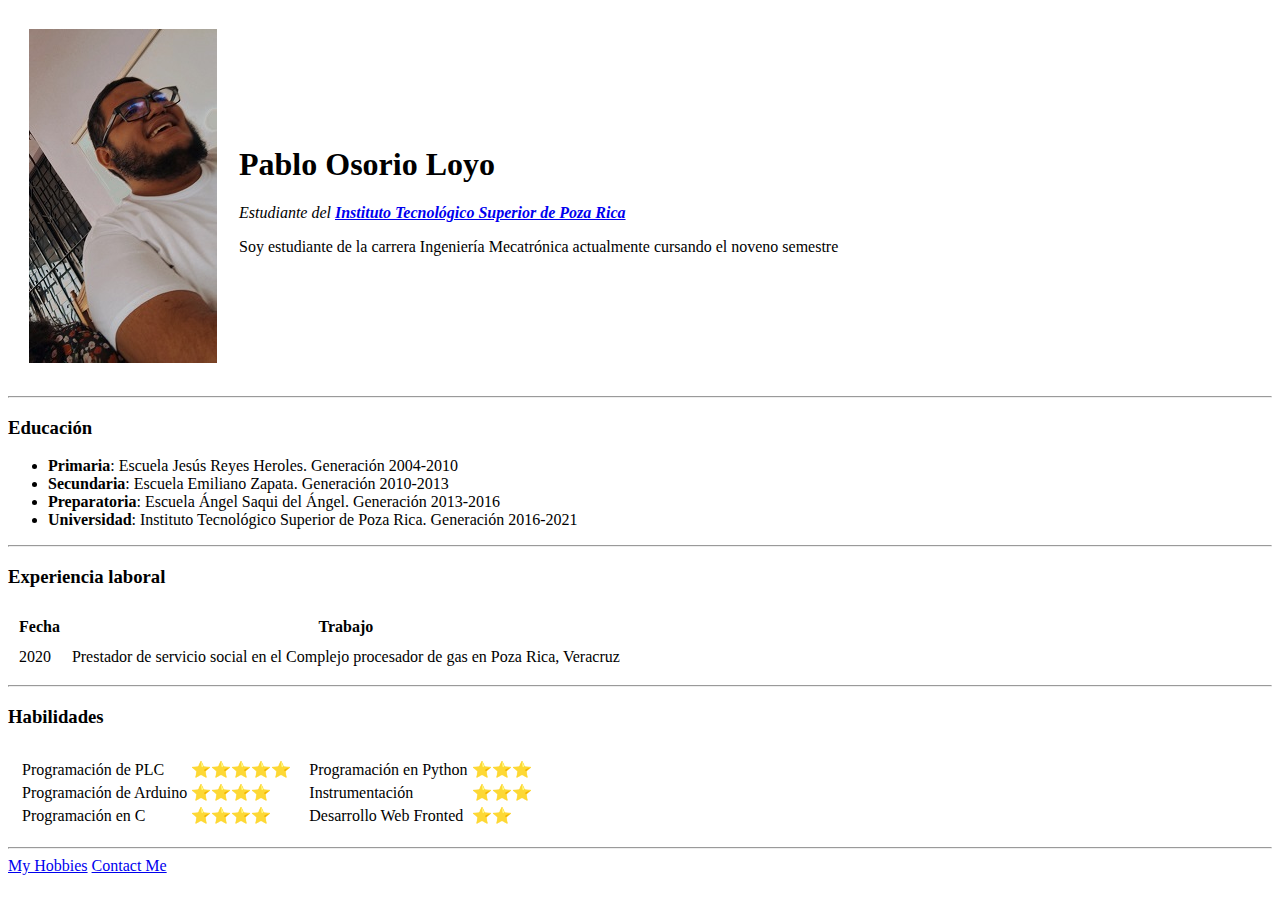
==== index.html @ 15aa4cc6 "First persosal website" ====
<!DOCTYPE html>
<html lang="en" dir="ltr">

<head>
  <meta charset="utf-8">
  <title>Pablo's Personal Site</title>
</head>

<body>
  <table cellspacing="20">
    <tr>
      <td><img src="images/My_favorite_photo.JPG" alt="Pablo profile picture"></td>
      <td>
        <h1>Pablo Osorio Loyo</h1>
        <p><em>Estudiante del <strong><a href="http://www.itspozarica.edu.mx/">Instituto Tecnológico Superior de Poza Rica</a></strong></em></p>
        <p>Soy estudiante de la carrera Ingeniería Mecatrónica actualmente cursando
          el noveno semestre</p>
      </td>
    </tr>
  </table>
  <hr>
  <h3>Educación</h3>
  <ul>
    <li><b>Primaria</b>: Escuela Jesús Reyes Heroles. Generación 2004-2010</li>
    <li><b>Secundaria</b>: Escuela Emiliano Zapata. Generación 2010-2013</li>
    <li><b>Preparatoria</b>: Escuela Ángel Saqui del Ángel. Generación 2013-2016</li>
    <li><b>Universidad</b>: Instituto Tecnológico Superior de Poza Rica. Generación 2016-2021</li>
  </ul>
  <hr>
  <h3>Experiencia laboral</h3>
  <table cellspacing="10">
    <thead>
      <tr>
        <th>Fecha</th>
        <th>Trabajo</th>
      </tr>
    </thead>
    <tbody>
      <tr>
        <td>2020 </td>
        <td>Prestador de servicio social en el Complejo procesador de gas en Poza Rica, Veracruz</td>
      </tr>
    </tbody>
  </table>
  <hr>
  <h3>Habilidades</h3>
  <table cellspacing="10">
    <tr>
      <td>
        <table>
          <tr>
            <td>Programación de PLC</td>
            <td>⭐⭐⭐⭐⭐</td>
          </tr>
          <tr>
            <td>Programación de Arduino</td>
            <td>⭐⭐⭐⭐</td>
          </tr>
          <tr>
            <td>Programación en C</td>
            <td>⭐⭐⭐⭐</td>
          </tr>
        </table>
      </td>
      <td>
        <table>
          <tr>
            <td>Programación en Python</td>
            <td>⭐⭐⭐</td>
          </tr>
          <tr>
            <td>Instrumentación</td>
            <td>⭐⭐⭐</td>
          </tr>
          <tr>
            <td>Desarrollo Web Fronted</td>
            <td>⭐⭐</td>
          </tr>
        </table>
      </td>
    </tr>
  </table>
  <hr>
  <a href="hobbies.html">My Hobbies</a>
  <a href="contact.html">Contact Me</a>
</body>

</html>
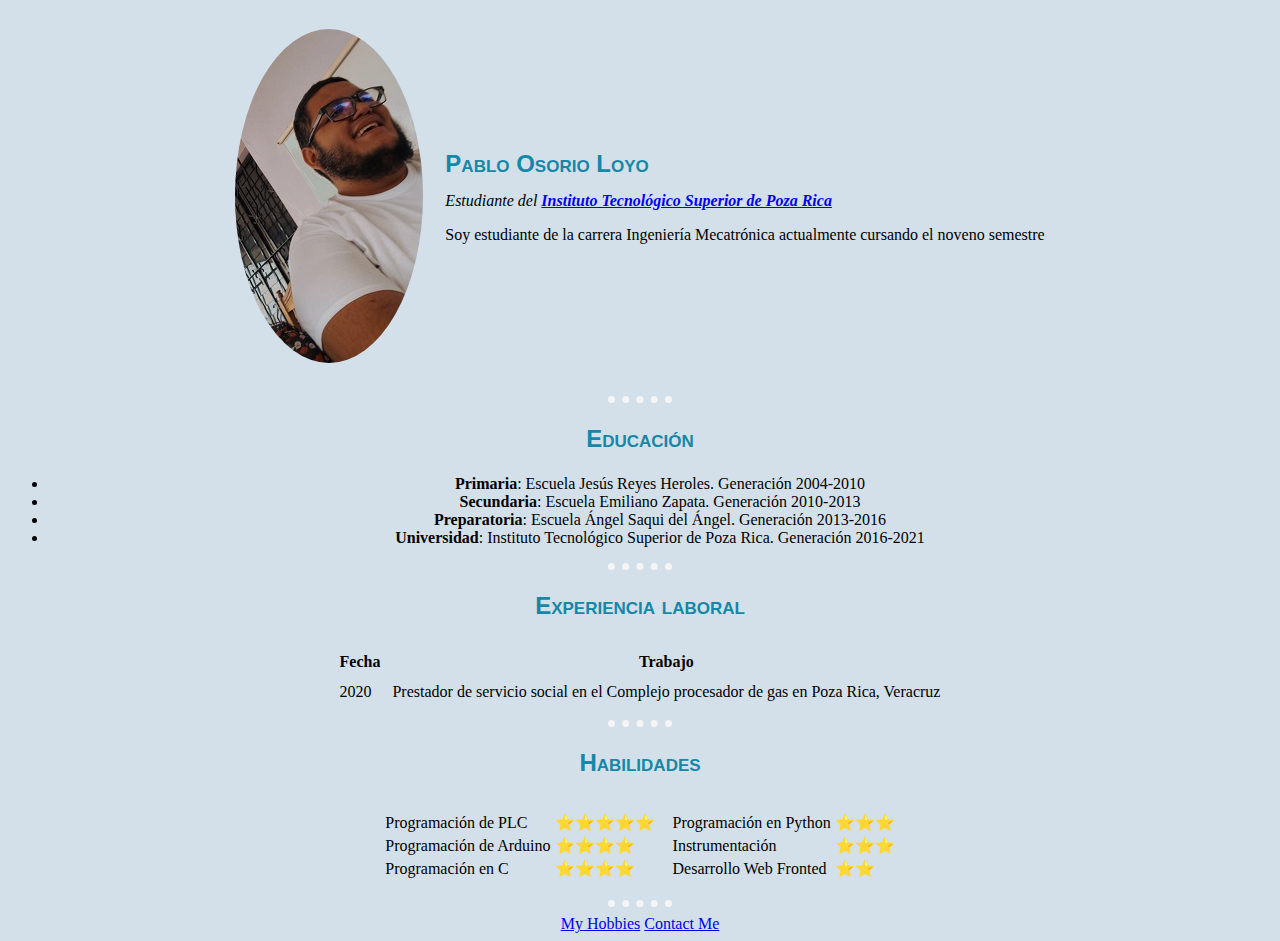
==== commit d9fec2ea: "Add files via upload" ====
--- a/index.html
+++ b/index.html
@@ -4,9 +4,11 @@
 <head>
   <meta charset="utf-8">
   <title>Pablo's Personal Site</title>
+  <link rel="stylesheet" href="css/styles.css">
 </head>
 
 <body>
+  <center>
   <table cellspacing="20">
     <tr>
       <td><img src="images/My_favorite_photo.JPG" alt="Pablo profile picture"></td>
@@ -83,6 +85,7 @@
   <hr>
   <a href="hobbies.html">My Hobbies</a>
   <a href="contact.html">Contact Me</a>
+  </center>
 </body>
 
 </html>
--- a/css/styles.css
+++ b/css/styles.css
@@ -0,0 +1,25 @@
+body {
+  background-color: #d3e0ea;
+}
+
+h1 {
+  color: #1687a7;
+  font: small-caps bold 24px/1 sans-serif;
+}
+
+h3 {
+  color: #1687a7;
+  font: small-caps bold 24px/1 sans-serif;
+}
+
+hr {
+
+  border-style: dotted none none;
+  border-width: 7px;
+  border-color: #f6f5f5;
+  width: 5%;
+}
+
+img {
+  border-radius: 50%
+}
